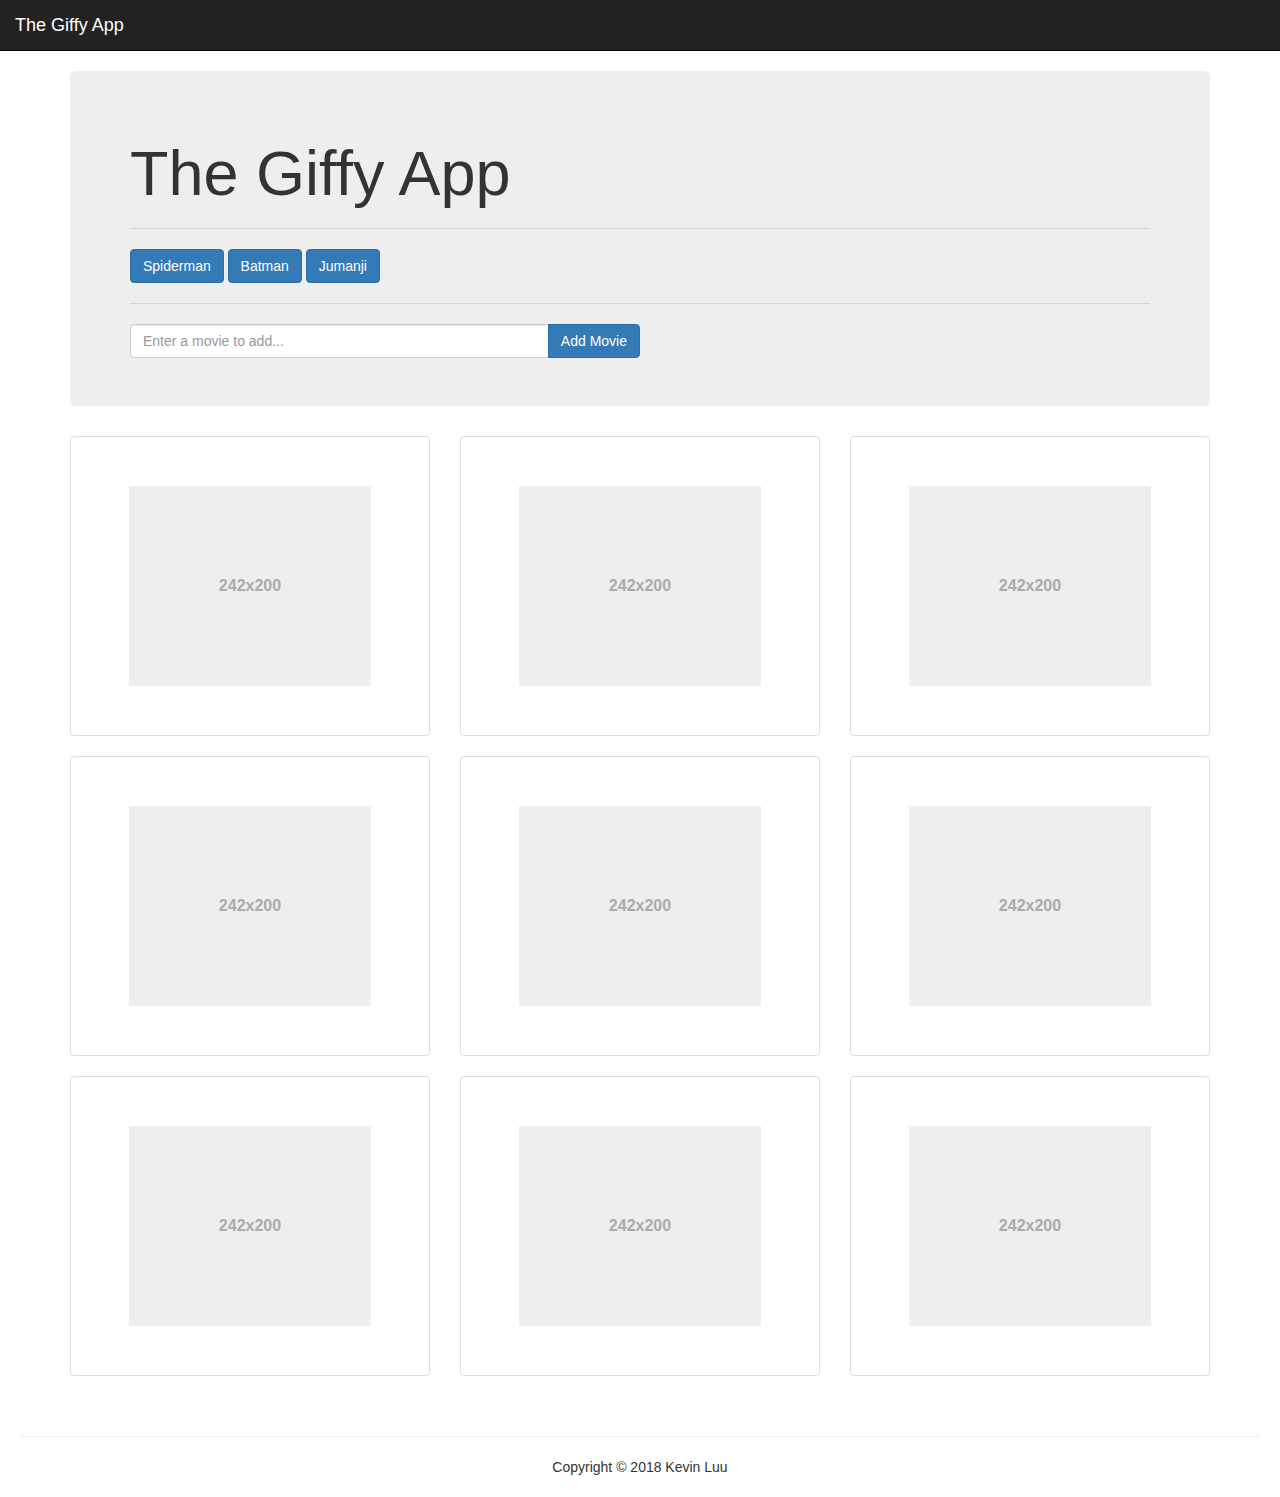
==== index.html @ 942a1dbf "initial commit" ====
<!DOCTYPE html>
<html>
    <head>
        <meta charset="UTF-8">
        <meta name="viewport" content="width=device-width, initial-scale=1, maximum-scale=1, user-scalable=no">
        <!-- Latest compiled and minified CSS -->
        <link rel="stylesheet" href="https://maxcdn.bootstrapcdn.com/bootstrap/3.3.7/css/bootstrap.min.css" integrity="sha384-BVYiiSIFeK1dGmJRAkycuHAHRg32OmUcww7on3RYdg4Va+PmSTsz/K68vbdEjh4u" crossorigin="anonymous">    
        <link rel="stylesheet" href="assets/css/style.css">
        <title>Giffy App</title>
    </head>

    <body>

        <nav class="navbar navbar-inverse navbar-static-top">
            <div class="navbar-header">
                <a class="navbar-brand" href="#">The Giffy App</a>
            </div>
        </nav> <!-- /nav-bar -->
    
        <div class="container">

            <div class="jumbotron">
                <h1>The Giffy App</h1><hr>
                <div id="movies-container">
                    <button class="btn btn-primary">Spiderman</button>
                    <button class="btn btn-primary">Batman</button>
                    <button class="btn btn-primary">Jumanji</button>
                </div>
                <hr>
                <div class="input-group" id="add-movie-container">
                    <input id ="movie-input" type="text" class="form-control" placeholder="Enter a movie to add...">
                    <span class="input-group-btn">
                        <button id="add-movie-btn" class="btn btn-primary" type="button">Add Movie</button>
                    </span>
                </div><!-- /input-group -->
            </div>

            <div class="row">
                <div class="col-sm-6 col-md-4">
                    <div class="thumbnail">
                        <img id="img-01" src="./assets/images/placeholder.svg" alt="movie-01" class="images">
                    </div>
                </div>
                <div class="col-sm-6 col-md-4">
                    <div class="thumbnail">
                        <img id="img-02" src="./assets/images/placeholder.svg" alt="movie-02" class="images">
                    </div>
                </div>
                <div class="col-sm-6 col-md-4">
                    <div class="thumbnail">
                        <img id="img-03" src="./assets/images/placeholder.svg" alt="movie-03" class="images">
                    </div>
                </div>
                <div class="col-sm-6 col-md-4">
                    <div class="thumbnail">
                        <img id="img-04" src="./assets/images/placeholder.svg" alt="movie-04" class="images">
                    </div>
                </div>
                <div class="col-sm-6 col-md-4">
                    <div class="thumbnail">
                        <img id="img-05" src="./assets/images/placeholder.svg" alt="movie-05" class="images">
                    </div>
                </div>
                <div class="col-sm-6 col-md-4">
                    <div class="thumbnail">
                        <img id="img-06" src="./assets/images/placeholder.svg" alt="movie-06" class="images">
                    </div>
                </div>
                <div class="col-sm-6 col-md-4">
                    <div class="thumbnail">
                        <img id="img-07" src="./assets/images/placeholder.svg" alt="movie-07" class="images">
                    </div>
                </div>
                <div class="col-sm-6 col-md-4">
                    <div class="thumbnail">
                        <img id="img-08" src="./assets/images/placeholder.svg" alt="movie-08" class="images">
                    </div>
                </div>
                <div class="col-sm-6 col-md-4">
                    <div class="thumbnail">
                        <img id="img-09" src="./assets/images/placeholder.svg" alt="movie-09"class="images">
                    </div>
                </div>
            </div> <!-- /thumbnail row -->

        </div> <!-- /container -->

        <script src="https://cdnjs.cloudflare.com/ajax/libs/jquery/3.2.1/jquery.min.js"></script>
        <script src="assets/javascript/app.js"></script>

        <footer>
            <hr>
            <div>Copyright &copy; 2018 Kevin Luu </div> 
        </footer>

    </body>
</html>
---- assets/css/style.css ----
#add-movie-container {
    width: 50%
}

footer {
    text-align: center;
    margin: 0 auto;
    padding: 20px;
}

.thumbnail {
    height: 300px;
    display: flex;
    flex-direction: column;
    justify-content: center;
    align-items: center;
}

.thumbnail img {
    max-width: 100%;
    max-height: 100%;
    display: block;
    margin: 0 auto;
}
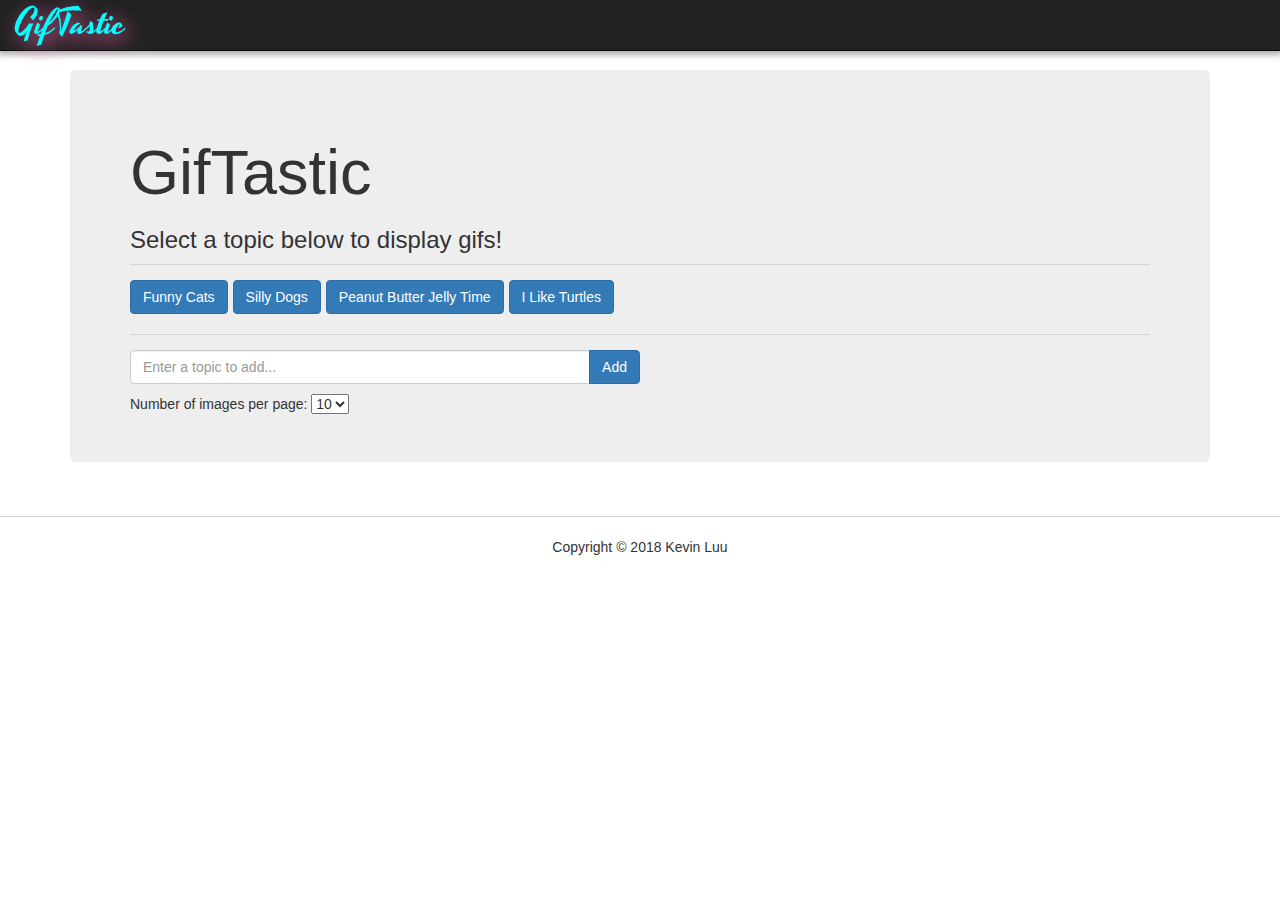
==== commit 00a678cf: "refactored js, removed <hr> from html" ====
--- a/index.html
+++ b/index.html
@@ -1,97 +1,47 @@
 <!DOCTYPE html>
-<html>
+<html lang="en">
     <head>
-        <meta charset="UTF-8">
+        <meta charset="utf-8">
         <meta name="viewport" content="width=device-width, initial-scale=1, maximum-scale=1, user-scalable=no">
-        <!-- Latest compiled and minified CSS -->
-        <link rel="stylesheet" href="https://maxcdn.bootstrapcdn.com/bootstrap/3.3.7/css/bootstrap.min.css" integrity="sha384-BVYiiSIFeK1dGmJRAkycuHAHRg32OmUcww7on3RYdg4Va+PmSTsz/K68vbdEjh4u" crossorigin="anonymous">    
+        <link rel="stylesheet" href="https://maxcdn.bootstrapcdn.com/bootstrap/3.3.7/css/bootstrap.min.css" integrity="sha384-BVYiiSIFeK1dGmJRAkycuHAHRg32OmUcww7on3RYdg4Va+PmSTsz/K68vbdEjh4u" crossorigin="anonymous">
+        <link href="https://fonts.googleapis.com/css?family=Yesteryear" rel="stylesheet"> 
         <link rel="stylesheet" href="assets/css/style.css">
-        <title>Giffy App</title>
+        <title>GifTastic</title>
     </head>
-
     <body>
-
-        <nav class="navbar navbar-inverse navbar-static-top">
+        <nav class="navbar navbar-inverse navbar-fixed-top" id="giftasic-header">
             <div class="navbar-header">
-                <a class="navbar-brand" href="#">The Giffy App</a>
+                <a class="navbar-brand" href="#" id="brand-logo">GifTastic</a>
             </div>
         </nav> <!-- /nav-bar -->
-    
         <div class="container">
-
             <div class="jumbotron">
-                <h1>The Giffy App</h1><hr>
-                <div id="movies-container">
-                    <button class="btn btn-primary">Spiderman</button>
-                    <button class="btn btn-primary">Batman</button>
-                    <button class="btn btn-primary">Jumanji</button>
-                </div>
-                <hr>
-                <div class="input-group" id="add-movie-container">
-                    <input id ="movie-input" type="text" class="form-control" placeholder="Enter a movie to add...">
+                <div class="jumbotron-header">
+                    <h1>GifTastic</h1>
+                    <h3>Select a topic below to display gifs!</h3>
+                </div>           
+                <div id="gif-container"></div>
+                <div class="input-group" id="add-gif-container">
+                    <input id="gif-input" type="text" class="form-control" placeholder="Enter a topic to add...">
                     <span class="input-group-btn">
-                        <button id="add-movie-btn" class="btn btn-primary" type="button">Add Movie</button>
+                        <button id="add-gif-btn" class="btn btn-primary" type="button">Add</button>
                     </span>
                 </div><!-- /input-group -->
-            </div>
-
-            <div class="row">
-                <div class="col-sm-6 col-md-4">
-                    <div class="thumbnail">
-                        <img id="img-01" src="./assets/images/placeholder.svg" alt="movie-01" class="images">
-                    </div>
-                </div>
-                <div class="col-sm-6 col-md-4">
-                    <div class="thumbnail">
-                        <img id="img-02" src="./assets/images/placeholder.svg" alt="movie-02" class="images">
-                    </div>
-                </div>
-                <div class="col-sm-6 col-md-4">
-                    <div class="thumbnail">
-                        <img id="img-03" src="./assets/images/placeholder.svg" alt="movie-03" class="images">
-                    </div>
-                </div>
-                <div class="col-sm-6 col-md-4">
-                    <div class="thumbnail">
-                        <img id="img-04" src="./assets/images/placeholder.svg" alt="movie-04" class="images">
-                    </div>
-                </div>
-                <div class="col-sm-6 col-md-4">
-                    <div class="thumbnail">
-                        <img id="img-05" src="./assets/images/placeholder.svg" alt="movie-05" class="images">
-                    </div>
-                </div>
-                <div class="col-sm-6 col-md-4">
-                    <div class="thumbnail">
-                        <img id="img-06" src="./assets/images/placeholder.svg" alt="movie-06" class="images">
-                    </div>
-                </div>
-                <div class="col-sm-6 col-md-4">
-                    <div class="thumbnail">
-                        <img id="img-07" src="./assets/images/placeholder.svg" alt="movie-07" class="images">
-                    </div>
-                </div>
-                <div class="col-sm-6 col-md-4">
-                    <div class="thumbnail">
-                        <img id="img-08" src="./assets/images/placeholder.svg" alt="movie-08" class="images">
-                    </div>
-                </div>
-                <div class="col-sm-6 col-md-4">
-                    <div class="thumbnail">
-                        <img id="img-09" src="./assets/images/placeholder.svg" alt="movie-09"class="images">
-                    </div>
-                </div>
-            </div> <!-- /thumbnail row -->
-
+                <div id="images-per-page">
+                    <span>Number of images per page: </span>
+                    <select id="num-of-images">
+                        <option value="10">10</option>
+                        <option value="20">20</option>
+                        <option value="30">30</option>
+                    </select>
+                </div> <!-- /images per page -->
+            </div> <!-- /jumbotron -->
+            <div class="row" id="img-container"></div> 
         </div> <!-- /container -->
-
+        <footer>
+            <div>Copyright &copy; 2018 Kevin Luu </div> 
+        </footer>
         <script src="https://cdnjs.cloudflare.com/ajax/libs/jquery/3.2.1/jquery.min.js"></script>
         <script src="assets/javascript/app.js"></script>
-
-        <footer>
-            <hr>
-            <div>Copyright &copy; 2018 Kevin Luu </div> 
-        </footer>
-
     </body>
 </html>--- a/assets/css/style.css
+++ b/assets/css/style.css
@@ -1,24 +1,71 @@
-#add-movie-container {
-    width: 50%
+body { 
+    padding-top: 70px; 
+}
+
+#giftasic-header {
+    box-shadow: 0px 2px 6px 2px rgba(100,100,100,0.5);
+}
+
+#brand-logo {
+    font-family: 'Yesteryear', cursive;
+    font-size: 36px;
+    color: aqua;
+}
+
+#brand-logo:hover {
+    text-shadow: 5px 5px 20px hotpink;
+}
+
+.jumbotron-header {
+    border-bottom: 1px solid lightgray;
+    margin-bottom: 15px;
+}
+
+#gif-container {
+    border-bottom: 1px solid lightgray;
+    padding-bottom: 15px;
+    margin-bottom: 15px;
+}
+
+
+#add-gif-container {
+    width: 50%;
+}
+
+#gif-container .btn {
+  text-transform: capitalize;
+  margin: 0px 5px 5px 0;
+}
+
+#images-per-page {
+    margin-top: 10px;
 }
 
 footer {
     text-align: center;
     margin: 0 auto;
+    margin-top: 20px;
     padding: 20px;
+    border-top: 1px solid lightgray;
 }
 
-.thumbnail {
-    height: 300px;
-    display: flex;
-    flex-direction: column;
-    justify-content: center;
-    align-items: center;
+.panel-heading {
+    text-transform: capitalize;
+    height: 60px;
 }
 
-.thumbnail img {
-    max-width: 100%;
+.panel-body {
+    height: 250px;;
+    position: relative;
+}
+
+.panel-body img {
+    max-width: 90%;
     max-height: 100%;
-    display: block;
-    margin: 0 auto;
+    position: absolute;
+    margin: auto;
+    top: 0;
+    left: 0;
+    right: 0;
+    bottom: 0;
 }